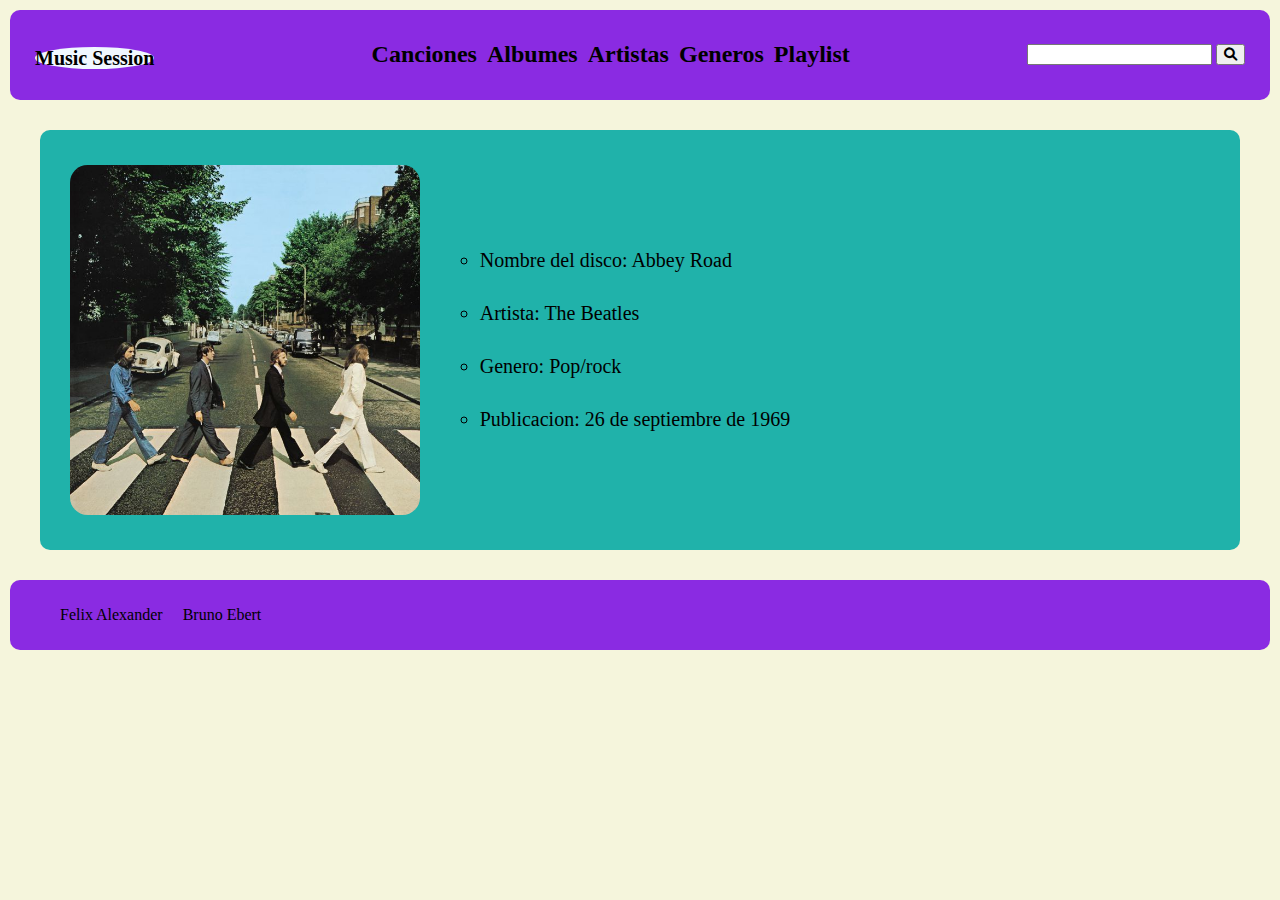
==== detallealbumes.html @ cff3a19e "terminando las pag de detalles" ====
<!DOCTYPE html>
<html lang="en">

<head>
    <meta charset="UTF-8">
    <meta http-equiv="X-UA-Compatible" content="IE=edge">
    <meta name="viewport" content="width=device-width, initial-scale=1.0">
    <link rel="stylesheet" href="./css/styles.css">
    <link rel="stylesheet" href="https://cdnjs.cloudflare.com/ajax/libs/font-awesome/6.0.0/css/all.min.css">
    <title>Detalle de las albumes</title>
</head>

<body>
    <header>
        <section class="header">
            <h1><a class="titulo" href="index.html">Music Session</a></h1>
            <ul class="principales">
                <li><a href="#canciones">Canciones</a></li>
                <li><a href="#albumes">Albumes</a></li>
                <li><a href="#artistas">Artistas</a></li>
                <li><a href="generos.html">Generos</a></li>
                <li><a href="playlist.html">Playlist</a></li>
            </ul>
            <form action="resultadodebusqueda.html" method="get">
                <input type="text" name="usuario" value="">
                <button type="submit"><i class="fa-solid fa-magnifying-glass"></i></button>
            </form>
        </section>
    </header>
    <main>
        <section class="pagdetalles">
            <img class="detalleimg" src="./img/Abbey Road.jpeg" alt="foto disco">
            <ul>
                <li>Nombre del disco: Abbey Road</li>
                <li>Artista: <a href="detalleartistas.html">The Beatles</a></li>
                <li>Genero: <a href="generos.html">Pop/rock</a></li>
                <li>Publicacion: 26 de septiembre de 1969</li>
            </ul>

            <iframe style="border-radius:12px"
                src="https://open.spotify.com/embed/album/0ETFjACtuP2ADo6LFhL6HN?utm_source=generator" width="100%"
                height="380" frameBorder="0" allowfullscreen=""
                allow="autoplay; clipboard-write; encrypted-media; fullscreen; picture-in-picture"></iframe>
        </section>
    </main>
    <footer>
        <section class="footer">
            <ul>
                <li>Felix Alexander</li>
                <li>Bruno Ebert</li>
            </ul>
        </section>
    </footer>
</body>

</html>
---- css/styles.css ----
body{
    background-color: beige;
    margin: 10px;
}

.principales{
    list-style: none;
    display: flex;
    font-weight: bold;
    font-family: Cambria, Cochin, Georgia, Times, 'Times New Roman', serif;
}

.principales li{
    margin: 5px;
    font-size: 24px;
}

.header{
    display: flex;
    background-color: blueviolet;
    border-radius: 10px;
    justify-content: space-between;
    align-items: center;
    padding: 5px 25px;
}

.titulo{
    background-color: aliceblue;
    font-size: 20px;
    border-radius: 100%;
    font-family: Cambria, Cochin, Georgia, Times, 'Times New Roman', serif;
}
h3{
    color: darkblue;
    font-size: 22px;
    font-family: -apple-system, BlinkMacSystemFont, 'Segoe UI', Roboto, Oxygen, Ubuntu, Cantarell, 'Open Sans', 'Helvetica Neue', sans-serif;
    background-color: brown;
    padding: 5px 0px;
    padding-left: 30px;
    border-radius: 10px;
}
.musica{
    display: flex;   
    justify-content: space-around;
    max-width: 1430px;
    background-color: lightseagreen;
    list-style: none;
    text-decoration: none;
    padding: 4px;
    border-radius: 10px;
}
a{
    text-decoration: none;
}
header a{
    color: black;
}

a.index{
    color: blanchedalmond;
}
.musica li{
    width: 19%;
    margin: 8px;
    
}
a img{
    width: 100%;
}

.footer{
    display: flex;
    max-width: 1430px;
    background-color: blueviolet;
    border-radius: 10px;

}
.footer ul{
    list-style: none;
    display: flex;
    
}

.footer ul li{
    margin: 10px;
}
/*paginas de detalle*/

.pagdetalles{
    display: flex;
    justify-content: space-around;
    align-items: center;
    background-color: lightseagreen;
    margin: 30px;
    padding: 20px;
    border-radius: 10px;
}
.detalleimg{
    width: 350px;
    border-radius: 5%;
}
.pagdetalles ul{
    list-style: circle;
}
.pagdetalles ul li{
    margin: 30px 0px;
    font-size: 20px;
}
.pagdetalles a{
    color: black;
}
iframe{
    width: 400px;
}
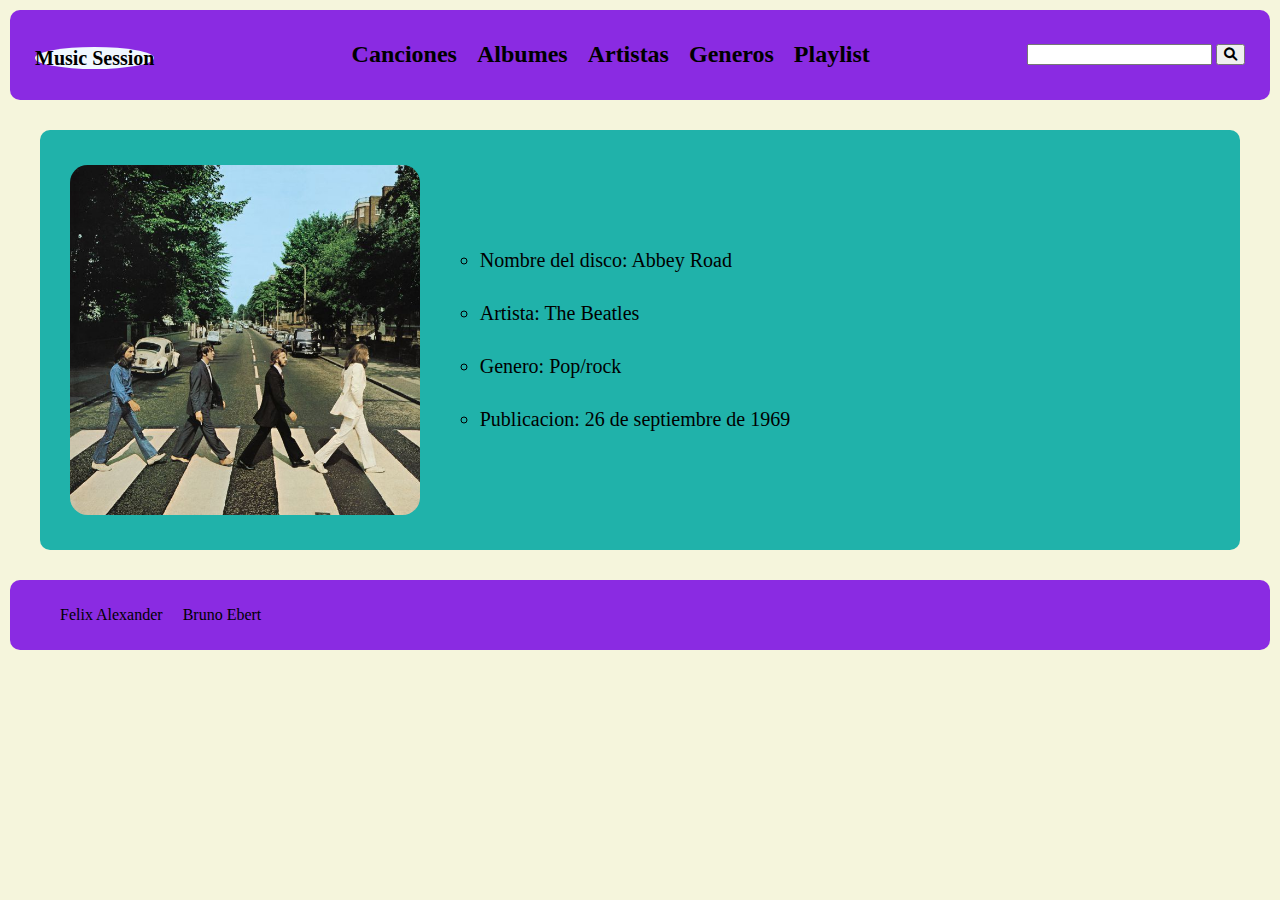
==== commit eec008f5: "nuevos cambios" ====
--- a/detallealbumes.html
+++ b/detallealbumes.html
@@ -15,9 +15,9 @@
         <section class="header">
             <h1><a class="titulo" href="index.html">Music Session</a></h1>
             <ul class="principales">
-                <li><a href="#canciones">Canciones</a></li>
-                <li><a href="#albumes">Albumes</a></li>
-                <li><a href="#artistas">Artistas</a></li>
+                <li><a href="index.html#canciones">Canciones</a></li>
+                <li><a href="index.html#albumes">Albumes</a></li>
+                <li><a href="index.html#artistas">Artistas</a></li>
                 <li><a href="generos.html">Generos</a></li>
                 <li><a href="playlist.html">Playlist</a></li>
             </ul>
--- a/css/styles.css
+++ b/css/styles.css
@@ -11,7 +11,7 @@
 }
 
 .principales li{
-    margin: 5px;
+    margin: 10px;
     font-size: 24px;
 }
 
@@ -49,16 +49,16 @@
     padding: 4px;
     border-radius: 10px;
 }
+
 a{
     text-decoration: none;
-}
-header a{
     color: black;
 }
 
 a.index{
     color: blanchedalmond;
 }
+
 .musica li{
     width: 19%;
     margin: 8px;
@@ -70,17 +70,14 @@
 
 .footer{
     display: flex;
-    max-width: 1430px;
     background-color: blueviolet;
     border-radius: 10px;
-
 }
 .footer ul{
     list-style: none;
     display: flex;
-    
+    justify-content: end;
 }
-
 .footer ul li{
     margin: 10px;
 }
@@ -106,9 +103,12 @@
     margin: 30px 0px;
     font-size: 20px;
 }
+
 .pagdetalles a{
     color: black;
 }
+
 iframe{
     width: 400px;
 }
+
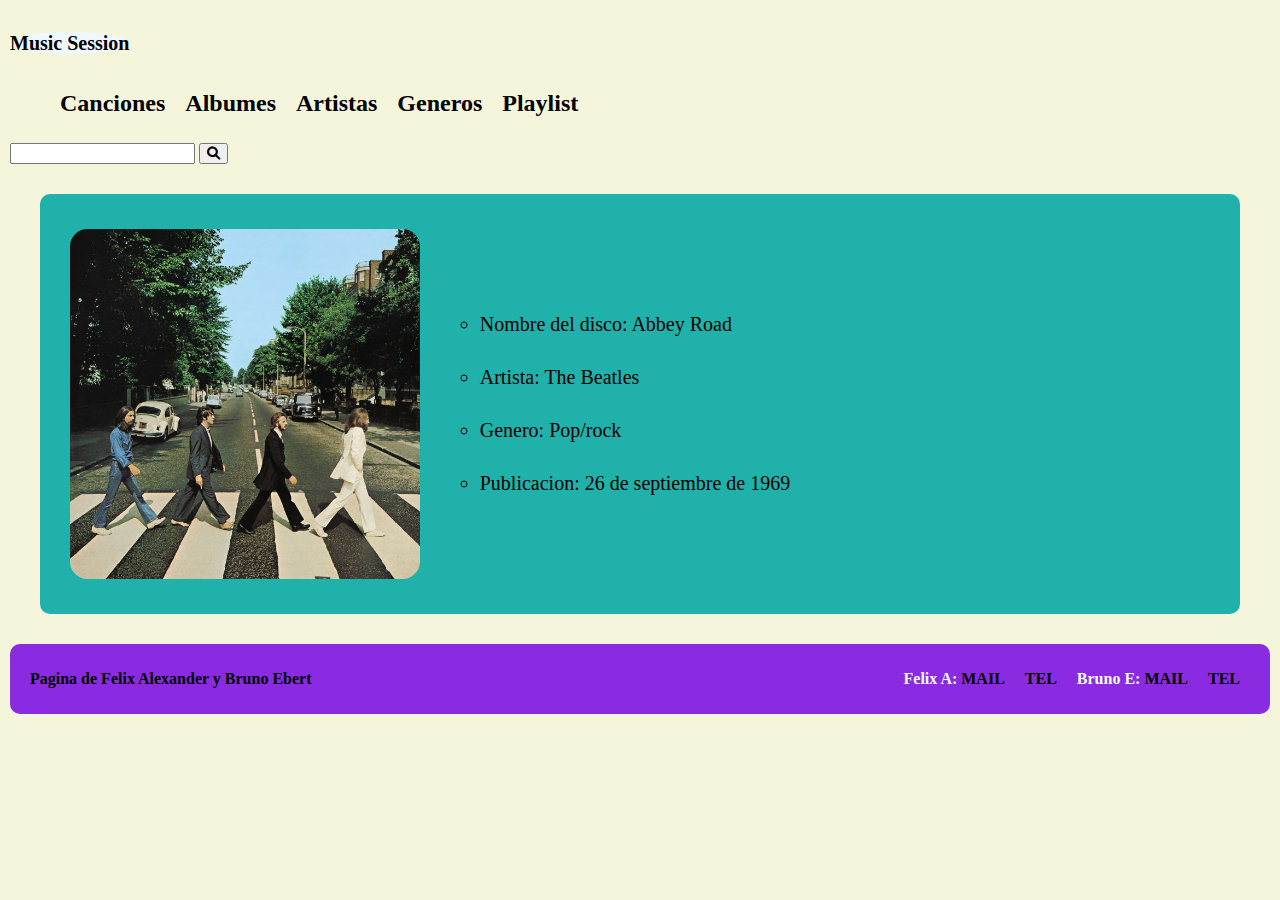
==== commit 0a547ea7: "js" ====
--- a/detallealbumes.html
+++ b/detallealbumes.html
@@ -12,7 +12,6 @@
 
 <body>
     <header>
-        <section class="header">
             <h1><a class="titulo" href="index.html">Music Session</a></h1>
             <ul class="principales">
                 <li><a href="index.html#canciones">Canciones</a></li>
@@ -25,7 +24,6 @@
                 <input type="text" name="usuario" value="">
                 <button type="submit"><i class="fa-solid fa-magnifying-glass"></i></button>
             </form>
-        </section>
     </header>
     <main>
         <section class="pagdetalles">
@@ -45,12 +43,16 @@
     </main>
     <footer>
         <section class="footer">
+            <h4>Pagina de Felix Alexander y Bruno Ebert</h4>
             <ul>
-                <li>Felix Alexander</li>
-                <li>Bruno Ebert</li>
+                <li>Felix A:   <a href="mailto:falexander@udesa.edu.ar">MAIL</a></li>
+                <li> <a href="tel:+5491122844081">TEL</a></li>
+                <li>Bruno E:   <a href="mailto:bebert@udesa.edu.ar">MAIL</a></li>
+                <li> <a href="tel:+5491166807476">TEL</a></li>
             </ul>
         </section>
     </footer>
+    <script src="./js/index.js"></script>
 </body>
 
 </html>--- a/css/styles.css
+++ b/css/styles.css
@@ -72,15 +72,21 @@
     display: flex;
     background-color: blueviolet;
     border-radius: 10px;
+    padding: 0px 20px;
+    align-items: center;
+    justify-content: space-between;
 }
 .footer ul{
     list-style: none;
     display: flex;
-    justify-content: end;
 }
 .footer ul li{
     margin: 10px;
+    font-weight: bold;
+    color: aliceblue;
+    
 }
+
 /*paginas de detalle*/
 
 .pagdetalles{
@@ -112,3 +118,56 @@
     width: 400px;
 }
 
+.generos{
+    display: flex;   
+    justify-content: space-around;
+    max-width: 1430px;
+    background-color: lightseagreen;
+    list-style: none;
+    text-decoration: none;
+    padding: 4px;
+    border-radius: 10px;
+}
+
+.generos li{
+    width: 19%;
+    margin: 8px;
+}
+
+h5{
+    color: darkblue;
+    font-size: 17px;
+    font-family: -apple-system, BlinkMacSystemFont, 'Segoe UI', Roboto, Oxygen, Ubuntu, Cantarell, 'Open Sans', 'Helvetica Neue', sans-serif;
+    background-color: brown;
+    padding: 5px 0px;
+    padding-left: 30px;
+    border-radius: 10px;
+    margin: 10px 15px;
+}
+
+.addplaylist{
+    background-color: aquamarine;
+    color: black;
+    padding: 10px 10px;
+    text-decoration: none;
+    border-color: black;
+    cursor: pointer;
+    font-size: 16px;
+}
+
+/*pag de busqueda*/
+
+.resultadobusqueda{
+    background-color: mediumvioletred;
+    margin: 25px;
+    padding: 1px 20px;
+    border-radius: 10px;
+}
+
+.resultadobusqueda ul{
+    list-style: none;
+}
+.lipadre{
+    font-weight: bold;
+    margin: 5px;
+}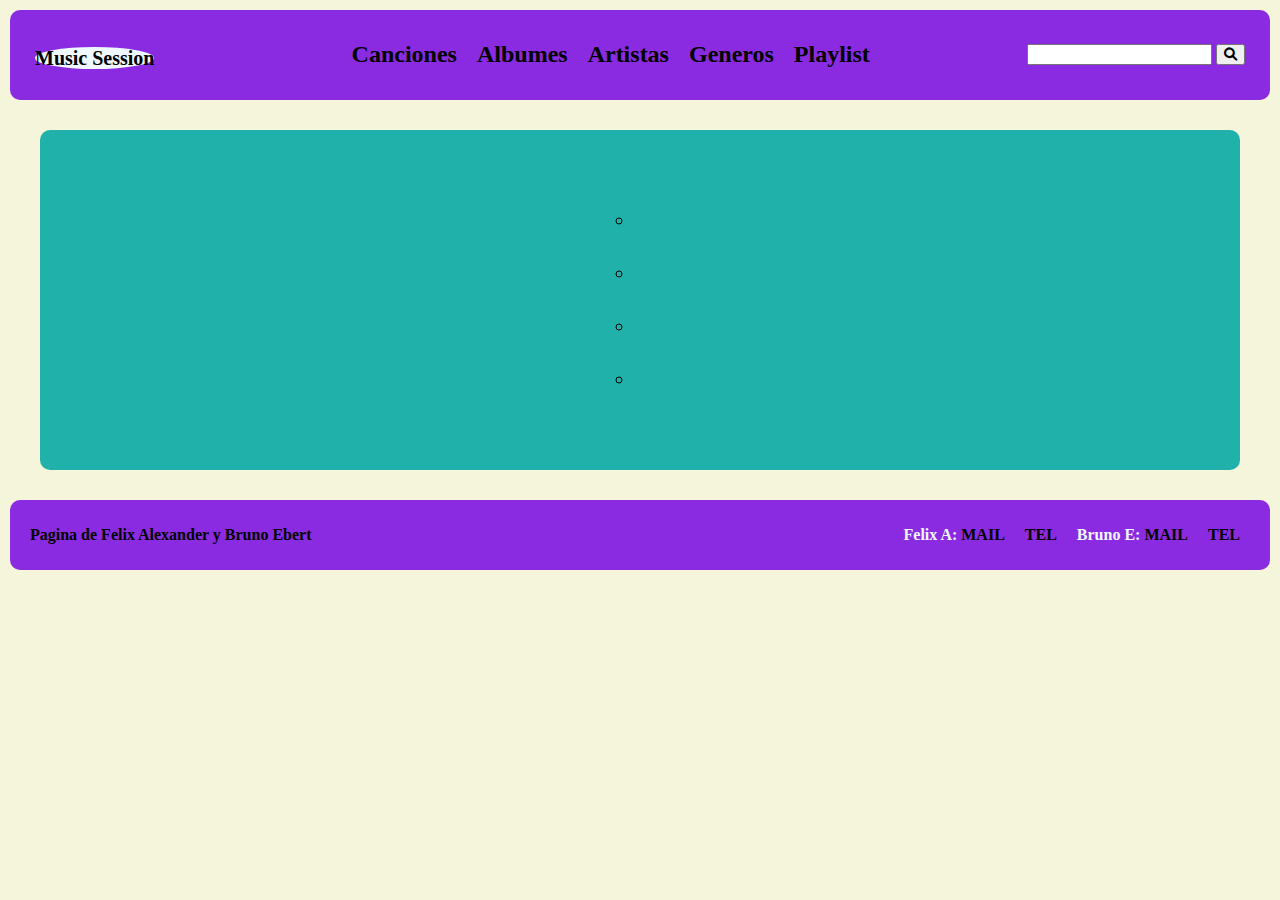
==== commit 28284088: "terminando playlist" ====
--- a/detallealbumes.html
+++ b/detallealbumes.html
@@ -12,47 +12,46 @@
 
 <body>
     <header>
-            <h1><a class="titulo" href="index.html">Music Session</a></h1>
-            <ul class="principales">
-                <li><a href="index.html#canciones">Canciones</a></li>
-                <li><a href="index.html#albumes">Albumes</a></li>
-                <li><a href="index.html#artistas">Artistas</a></li>
-                <li><a href="generos.html">Generos</a></li>
-                <li><a href="playlist.html">Playlist</a></li>
-            </ul>
-            <form action="resultadodebusqueda.html" method="get">
-                <input type="text" name="usuario" value="">
-                <button type="submit"><i class="fa-solid fa-magnifying-glass"></i></button>
-            </form>
+        <h1><a class="titulo" href="index.html">Music Session</a></h1>
+        <ul class="principales">
+            <li><a href="index.html#canciones">Canciones</a></li>
+            <li><a href="index.html#albumes">Albumes</a></li>
+            <li><a href="index.html#artistas">Artistas</a></li>
+            <li><a href="generos.html">Generos</a></li>
+            <li><a href="playlist.html">Playlist</a></li>
+        </ul>
+        <form action="resultadodebusqueda.html" method="get">
+            <input type="text" name="q" value="">
+            <button type="submit"><i class="fa-solid fa-magnifying-glass"></i></button>
+        </form>
     </header>
     <main>
         <section class="pagdetalles">
-            <img class="detalleimg" src="./img/Abbey Road.jpeg" alt="foto disco">
+            <img class="detalleimg" src="" alt="">
             <ul>
-                <li>Nombre del disco: Abbey Road</li>
-                <li>Artista: <a href="detalleartistas.html">The Beatles</a></li>
-                <li>Genero: <a href="generos.html">Pop/rock</a></li>
-                <li>Publicacion: 26 de septiembre de 1969</li>
+                <li class="nombreAlbum"></li>
+                <li class="artista"><a href=""></a></li>
+                <li class="tipoDeGenero"><a href="generos.html"></a></li>
+                <li class="publicacion"></li>
             </ul>
 
-            <iframe style="border-radius:12px"
-                src="https://open.spotify.com/embed/album/0ETFjACtuP2ADo6LFhL6HN?utm_source=generator" width="100%"
-                height="380" frameBorder="0" allowfullscreen=""
-                allow="autoplay; clipboard-write; encrypted-media; fullscreen; picture-in-picture"></iframe>
+            <iframe class="listacanciones" title="deezer-widget" src="" width="100%"
+                height="300" frameborder="0" allowtransparency="true" allow="encrypted-media; clipboard-write">
+            </iframe>
         </section>
     </main>
     <footer>
         <section class="footer">
             <h4>Pagina de Felix Alexander y Bruno Ebert</h4>
             <ul>
-                <li>Felix A:   <a href="mailto:falexander@udesa.edu.ar">MAIL</a></li>
+                <li>Felix A: <a href="mailto:falexander@udesa.edu.ar">MAIL</a></li>
                 <li> <a href="tel:+5491122844081">TEL</a></li>
-                <li>Bruno E:   <a href="mailto:bebert@udesa.edu.ar">MAIL</a></li>
+                <li>Bruno E: <a href="mailto:bebert@udesa.edu.ar">MAIL</a></li>
                 <li> <a href="tel:+5491166807476">TEL</a></li>
             </ul>
         </section>
     </footer>
-    <script src="./js/index.js"></script>
+    <script src="./js/albumes.js"></script>
 </body>
 
 </html>--- a/css/styles.css
+++ b/css/styles.css
@@ -15,7 +15,7 @@
     font-size: 24px;
 }
 
-.header{
+header{
     display: flex;
     background-color: blueviolet;
     border-radius: 10px;
@@ -65,6 +65,10 @@
     
 }
 a img{
+    width: 100%;
+}
+
+.tamanoimg{
     width: 100%;
 }
 
@@ -170,4 +174,10 @@
 .lipadre{
     font-weight: bold;
     margin: 5px;
+}
+
+/*pag de playlist*/
+
+.cancionesplaylist{
+    width: 20%;
 }